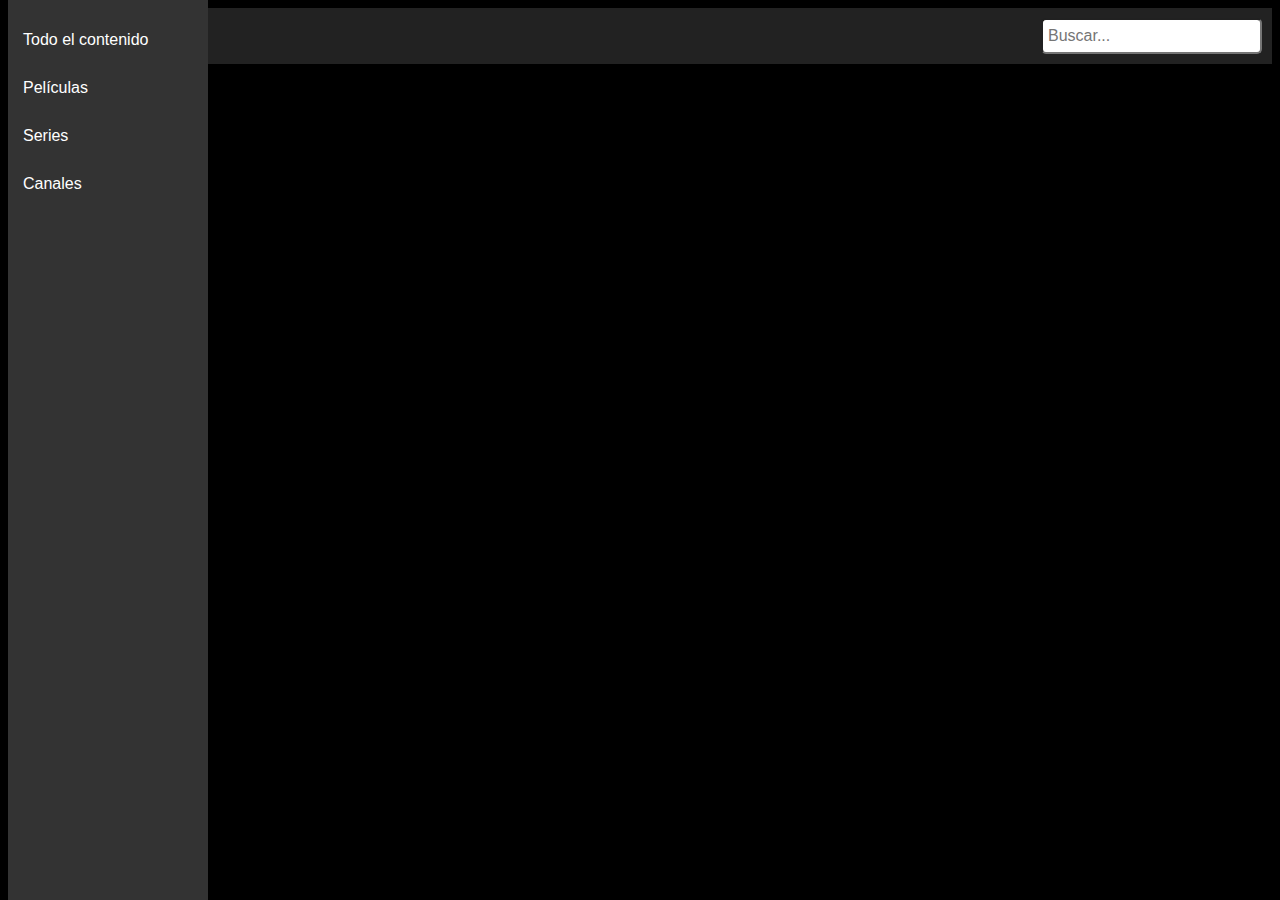
==== index.html @ bcb0484d "Add files via upload" ====
<!DOCTYPE html>
<html lang="es">
<head>
    <meta charset="UTF-8">
    <meta name="viewport" content="width=device-width, initial-scale=1.0">
    <title>Moviplay TV</title>
    <link rel="stylesheet" href="styles.css">
</head>
<body>
    <header>
        <img src="logo.png" alt="Moviplay TV Logo" class="logo">
        <input type="text" placeholder="Buscar..." id="search">
    </header>
    <aside id="categories">
        <ul>
            <li>Todo el contenido</li>
            <li>Películas</li>
            <li>Series</li>
            <li>Canales</li>
        </ul>
    </aside>
    <main id="content-display">
        <!-- Los contenidos se cargarán aquí -->
    </main>
    <script src="app.js"></script>
</body>
</html>
---- styles.css ----
body {
    background-color: #000;
    color: #fff;
    font-family: Arial, sans-serif;
}

header {
    display: flex;
    justify-content: space-between;
    padding: 10px;
    background-color: #222;
}

.logo {
    width: 100px;
}

#search {
    padding: 5px;
    font-size: 16px;
    border-radius: 5px;
}

#categories {
    width: 200px;
    background-color: #333;
    position: fixed;
    top: 0;
    bottom: 0;
    overflow-y: auto;
}

#categories ul {
    list-style-type: none;
    padding: 0;
}

#categories li {
    padding: 15px;
    cursor: pointer;
    transition: background-color 0.3s;
}

#categories li:hover {
    background-color: #444;
}

#content-display {
    margin-left: 220px;
    padding: 10px;
}
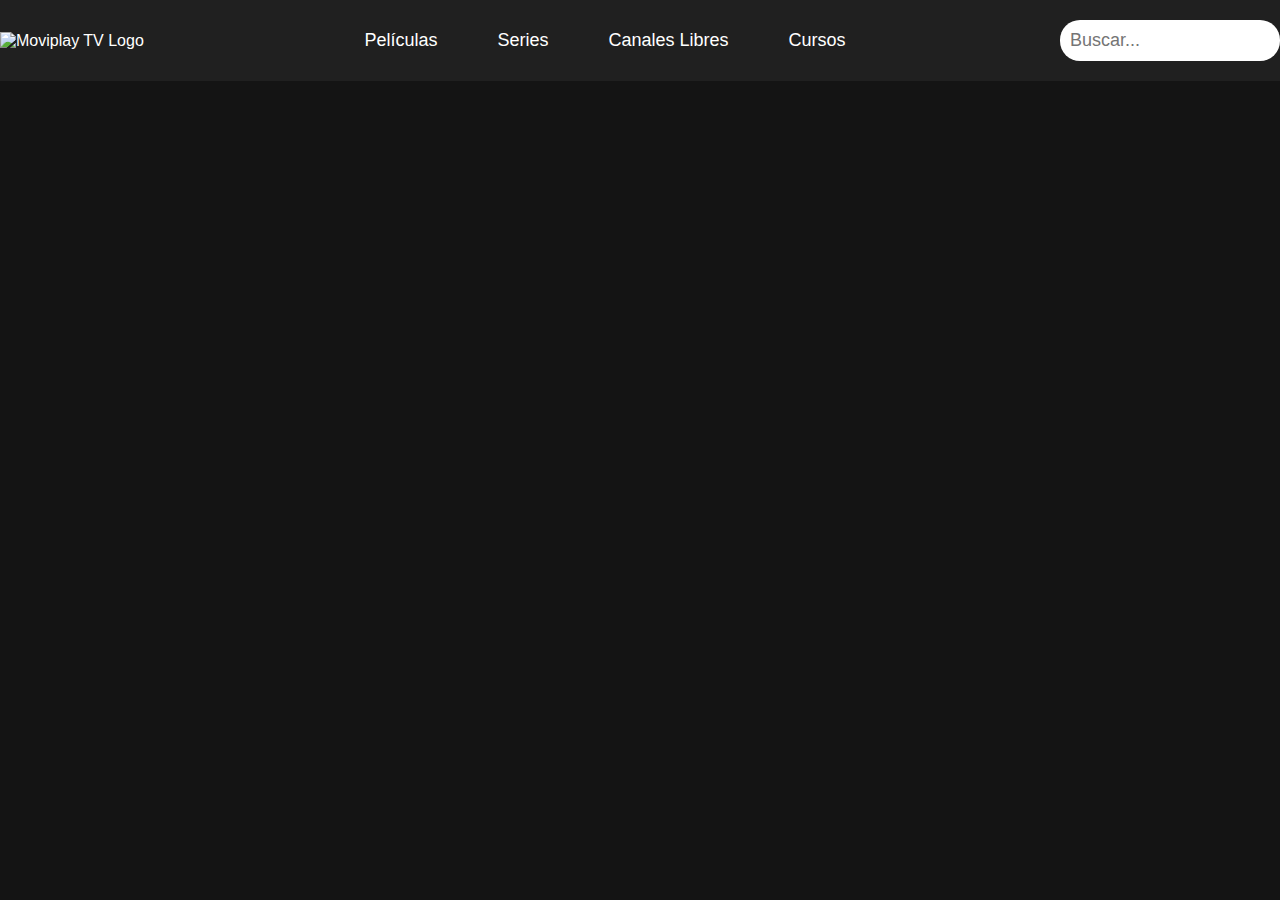
==== commit 6da17960: "Add files via upload" ====
--- a/index.html
+++ b/index.html
@@ -3,24 +3,22 @@
 <head>
     <meta charset="UTF-8">
     <meta name="viewport" content="width=device-width, initial-scale=1.0">
-    <title>Moviplay TV</title>
+    <title>Moviplay TV - Streaming App</title>
     <link rel="stylesheet" href="styles.css">
 </head>
 <body>
     <header>
         <img src="logo.png" alt="Moviplay TV Logo" class="logo">
-        <input type="text" placeholder="Buscar..." id="search">
+        <div class="navbar">
+            <button class="nav-btn" onclick="showSection('movies')">Películas</button>
+            <button class="nav-btn" onclick="showSection('series')">Series</button>
+            <button class="nav-btn" onclick="showSection('channels')">Canales Libres</button>
+            <button class="nav-btn" onclick="showSection('courses')">Cursos</button>
+        </div>
+        <input type="text" placeholder="Buscar..." id="search" onkeyup="searchContent()">
     </header>
-    <aside id="categories">
-        <ul>
-            <li>Todo el contenido</li>
-            <li>Películas</li>
-            <li>Series</li>
-            <li>Canales</li>
-        </ul>
-    </aside>
     <main id="content-display">
-        <!-- Los contenidos se cargarán aquí -->
+        <!-- Contenido se cargará dinámicamente aquí -->
     </main>
     <script src="app.js"></script>
 </body>
--- a/styles.css
+++ b/styles.css
@@ -1,51 +1,85 @@
 body {
-    background-color: #000;
-    color: #fff;
-    font-family: Arial, sans-serif;
+    background-color: #141414;
+    color: #ffffff;
+    font-family: 'Roboto', sans-serif;
+    display: flex;
+    flex-direction: column;
+    align-items: center;
+    overflow: hidden;
 }
 
 header {
     display: flex;
     justify-content: space-between;
-    padding: 10px;
-    background-color: #222;
+    align-items: center;
+    width: 100%;
+    padding: 20px;
+    background-color: #202020;
+    position: fixed;
+    top: 0;
+    z-index: 10;
 }
 
 .logo {
-    width: 100px;
+    width: 150px;
+}
+
+.navbar {
+    display: flex;
+    gap: 20px;
+}
+
+.nav-btn {
+    background: none;
+    border: none;
+    color: #ffffff;
+    font-size: 18px;
+    cursor: pointer;
+    padding: 10px 20px;
+    transition: background-color 0.3s;
+}
+
+.nav-btn:hover, .nav-btn:focus {
+    background-color: #333333;
+    border-radius: 5px;
 }
 
 #search {
-    padding: 5px;
-    font-size: 16px;
+    padding: 10px;
+    font-size: 18px;
+    border-radius: 20px;
+    border: none;
+    width: 200px;
+}
+
+#content-display {
+    margin-top: 100px;
+    display: grid;
+    grid-template-columns: repeat(auto-fill, minmax(200px, 1fr));
+    gap: 20px;
+    padding: 20px;
+    width: 90%;
+}
+
+.movie-card, .series-card, .channel-card, .course-card {
+    background-color: #2b2b2b;
+    padding: 10px;
+    border-radius: 10px;
+    overflow: hidden;
+    text-align: center;
+    transition: transform 0.3s;
+}
+
+.movie-card img, .series-card img, .channel-card img, .course-card img {
+    width: 100%;
     border-radius: 5px;
 }
 
-#categories {
-    width: 200px;
-    background-color: #333;
-    position: fixed;
-    top: 0;
-    bottom: 0;
-    overflow-y: auto;
+.movie-card:hover, .series-card:hover, .channel-card:hover, .course-card:hover {
+    transform: scale(1.05);
 }
 
-#categories ul {
-    list-style-type: none;
-    padding: 0;
+h3 {
+    font-size: 20px;
+    margin: 10px 0;
 }
-
-#categories li {
-    padding: 15px;
-    cursor: pointer;
-    transition: background-color 0.3s;
-}
-
-#categories li:hover {
-    background-color: #444;
-}
-
-#content-display {
-    margin-left: 220px;
-    padding: 10px;
-}
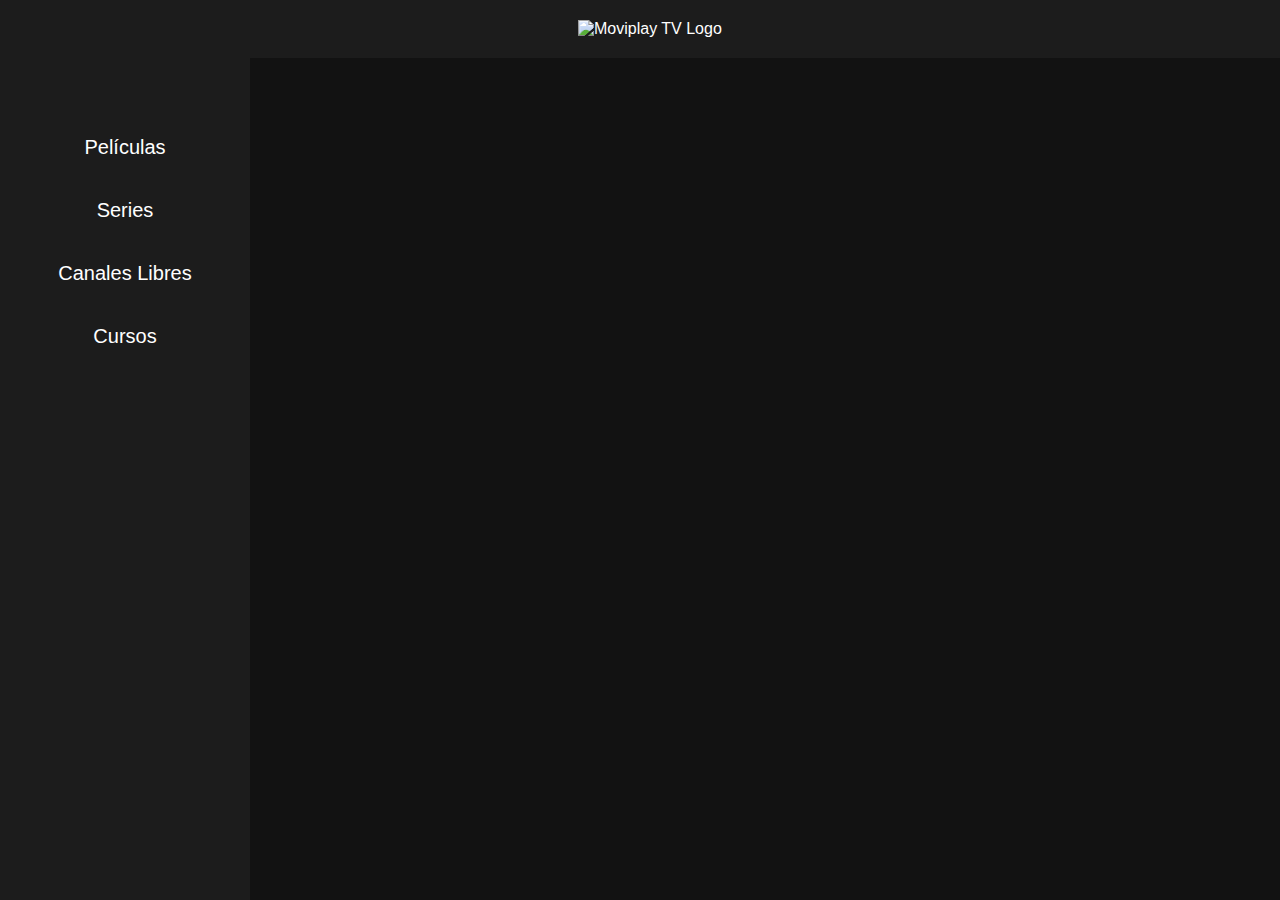
==== commit 624007aa: "Add files via upload" ====
--- a/index.html
+++ b/index.html
@@ -9,14 +9,15 @@
 <body>
     <header>
         <img src="logo.png" alt="Moviplay TV Logo" class="logo">
-        <div class="navbar">
-            <button class="nav-btn" onclick="showSection('movies')">Películas</button>
-            <button class="nav-btn" onclick="showSection('series')">Series</button>
-            <button class="nav-btn" onclick="showSection('channels')">Canales Libres</button>
-            <button class="nav-btn" onclick="showSection('courses')">Cursos</button>
-        </div>
-        <input type="text" placeholder="Buscar..." id="search" onkeyup="searchContent()">
     </header>
+    <aside id="menu">
+        <ul>
+            <li class="menu-item" onclick="showSection('movies')">Películas</li>
+            <li class="menu-item" onclick="showSection('series')">Series</li>
+            <li class="menu-item" onclick="showSection('channels')">Canales Libres</li>
+            <li class="menu-item" onclick="showSection('courses')">Cursos</li>
+        </ul>
+    </aside>
     <main id="content-display">
         <!-- Contenido se cargará dinámicamente aquí -->
     </main>
--- a/styles.css
+++ b/styles.css
@@ -1,85 +1,80 @@
 body {
-    background-color: #141414;
+    background-color: #121212;
     color: #ffffff;
     font-family: 'Roboto', sans-serif;
     display: flex;
     flex-direction: column;
-    align-items: center;
     overflow: hidden;
 }
 
 header {
     display: flex;
-    justify-content: space-between;
+    justify-content: center;
     align-items: center;
+    background-color: #1c1c1c;
+    padding: 20px;
     width: 100%;
-    padding: 20px;
-    background-color: #202020;
     position: fixed;
     top: 0;
     z-index: 10;
 }
 
 .logo {
-    width: 150px;
+    width: 180px;
 }
 
-.navbar {
-    display: flex;
-    gap: 20px;
+#menu {
+    background-color: #1c1c1c;
+    padding-top: 100px;
+    width: 250px;
+    height: 100vh;
+    position: fixed;
+    top: 0;
+    left: 0;
+    z-index: 9;
 }
 
-.nav-btn {
-    background: none;
-    border: none;
-    color: #ffffff;
-    font-size: 18px;
+#menu ul {
+    list-style-type: none;
+    padding: 0;
+}
+
+.menu-item {
+    padding: 20px;
     cursor: pointer;
-    padding: 10px 20px;
+    font-size: 20px;
+    text-align: center;
     transition: background-color 0.3s;
 }
 
-.nav-btn:hover, .nav-btn:focus {
+.menu-item:hover, .menu-item:focus {
     background-color: #333333;
-    border-radius: 5px;
-}
-
-#search {
-    padding: 10px;
-    font-size: 18px;
-    border-radius: 20px;
-    border: none;
-    width: 200px;
 }
 
 #content-display {
-    margin-top: 100px;
+    margin-left: 270px;
+    padding: 20px;
+    padding-top: 120px;
     display: grid;
-    grid-template-columns: repeat(auto-fill, minmax(200px, 1fr));
+    grid-template-columns: repeat(auto-fill, minmax(250px, 1fr));
     gap: 20px;
-    padding: 20px;
-    width: 90%;
+    overflow-y: auto;
 }
 
 .movie-card, .series-card, .channel-card, .course-card {
-    background-color: #2b2b2b;
+    background-color: #2e2e2e;
     padding: 10px;
     border-radius: 10px;
-    overflow: hidden;
     text-align: center;
     transition: transform 0.3s;
 }
 
 .movie-card img, .series-card img, .channel-card img, .course-card img {
     width: 100%;
-    border-radius: 5px;
+    border-radius: 10px;
+    margin-bottom: 10px;
 }
 
 .movie-card:hover, .series-card:hover, .channel-card:hover, .course-card:hover {
     transform: scale(1.05);
 }
-
-h3 {
-    font-size: 20px;
-    margin: 10px 0;
-}
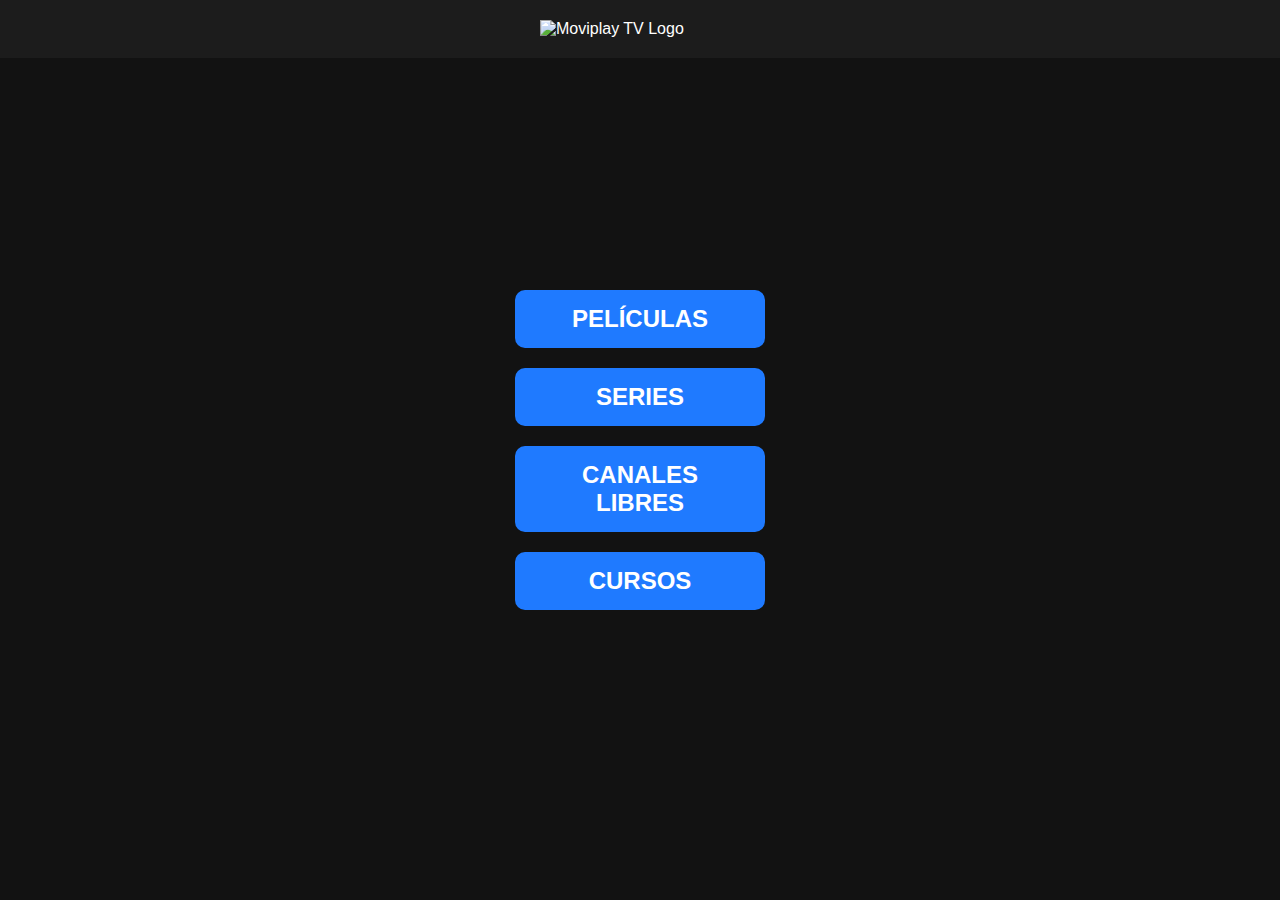
==== commit 51176c9d: "Add files via upload" ====
--- a/index.html
+++ b/index.html
@@ -10,16 +10,13 @@
     <header>
         <img src="logo.png" alt="Moviplay TV Logo" class="logo">
     </header>
-    <aside id="menu">
-        <ul>
-            <li class="menu-item" onclick="showSection('movies')">Películas</li>
-            <li class="menu-item" onclick="showSection('series')">Series</li>
-            <li class="menu-item" onclick="showSection('channels')">Canales Libres</li>
-            <li class="menu-item" onclick="showSection('courses')">Cursos</li>
-        </ul>
-    </aside>
-    <main id="content-display">
-        <!-- Contenido se cargará dinámicamente aquí -->
+    <main>
+        <div class="button-container">
+            <button class="section-btn" onclick="showSection('movies')">Películas</button>
+            <button class="section-btn" onclick="showSection('series')">Series</button>
+            <button class="section-btn" onclick="showSection('channels')">Canales Libres</button>
+            <button class="section-btn" onclick="showSection('courses')">Cursos</button>
+        </div>
     </main>
     <script src="app.js"></script>
 </body>
--- a/styles.css
+++ b/styles.css
@@ -4,77 +4,64 @@
     font-family: 'Roboto', sans-serif;
     display: flex;
     flex-direction: column;
+    align-items: center;
+    justify-content: center;
+    height: 100vh;
     overflow: hidden;
+    padding: 0;
+    margin: 0;
 }
 
 header {
     display: flex;
     justify-content: center;
     align-items: center;
+    width: 100%;
+    padding: 20px;
     background-color: #1c1c1c;
-    padding: 20px;
-    width: 100%;
     position: fixed;
     top: 0;
     z-index: 10;
 }
 
 .logo {
-    width: 180px;
+    width: 200px;
 }
 
-#menu {
-    background-color: #1c1c1c;
-    padding-top: 100px;
-    width: 250px;
-    height: 100vh;
-    position: fixed;
-    top: 0;
-    left: 0;
-    z-index: 9;
+main {
+    display: flex;
+    justify-content: center;
+    align-items: center;
+    flex-grow: 1;
 }
 
-#menu ul {
-    list-style-type: none;
-    padding: 0;
+.button-container {
+    display: flex;
+    flex-direction: column;
+    align-items: center;
+    gap: 20px;
 }
 
-.menu-item {
-    padding: 20px;
+.section-btn {
+    background-color: #1f7aff;
+    color: #ffffff;
+    font-size: 24px;
+    padding: 15px 40px;
+    border: none;
+    border-radius: 10px;
     cursor: pointer;
-    font-size: 20px;
+    transition: background-color 0.3s, transform 0.2s;
+    text-transform: uppercase;
+    font-weight: bold;
+    width: 250px;
     text-align: center;
-    transition: background-color 0.3s;
 }
 
-.menu-item:hover, .menu-item:focus {
-    background-color: #333333;
+.section-btn:hover, .section-btn:focus {
+    background-color: #0056b3;
+    transform: scale(1.05);
 }
 
-#content-display {
-    margin-left: 270px;
-    padding: 20px;
-    padding-top: 120px;
-    display: grid;
-    grid-template-columns: repeat(auto-fill, minmax(250px, 1fr));
-    gap: 20px;
-    overflow-y: auto;
+.section-btn:active {
+    background-color: #004494;
 }
-
-.movie-card, .series-card, .channel-card, .course-card {
-    background-color: #2e2e2e;
-    padding: 10px;
-    border-radius: 10px;
-    text-align: center;
-    transition: transform 0.3s;
-}
-
-.movie-card img, .series-card img, .channel-card img, .course-card img {
-    width: 100%;
-    border-radius: 10px;
-    margin-bottom: 10px;
-}
-
-.movie-card:hover, .series-card:hover, .channel-card:hover, .course-card:hover {
-    transform: scale(1.05);
-}
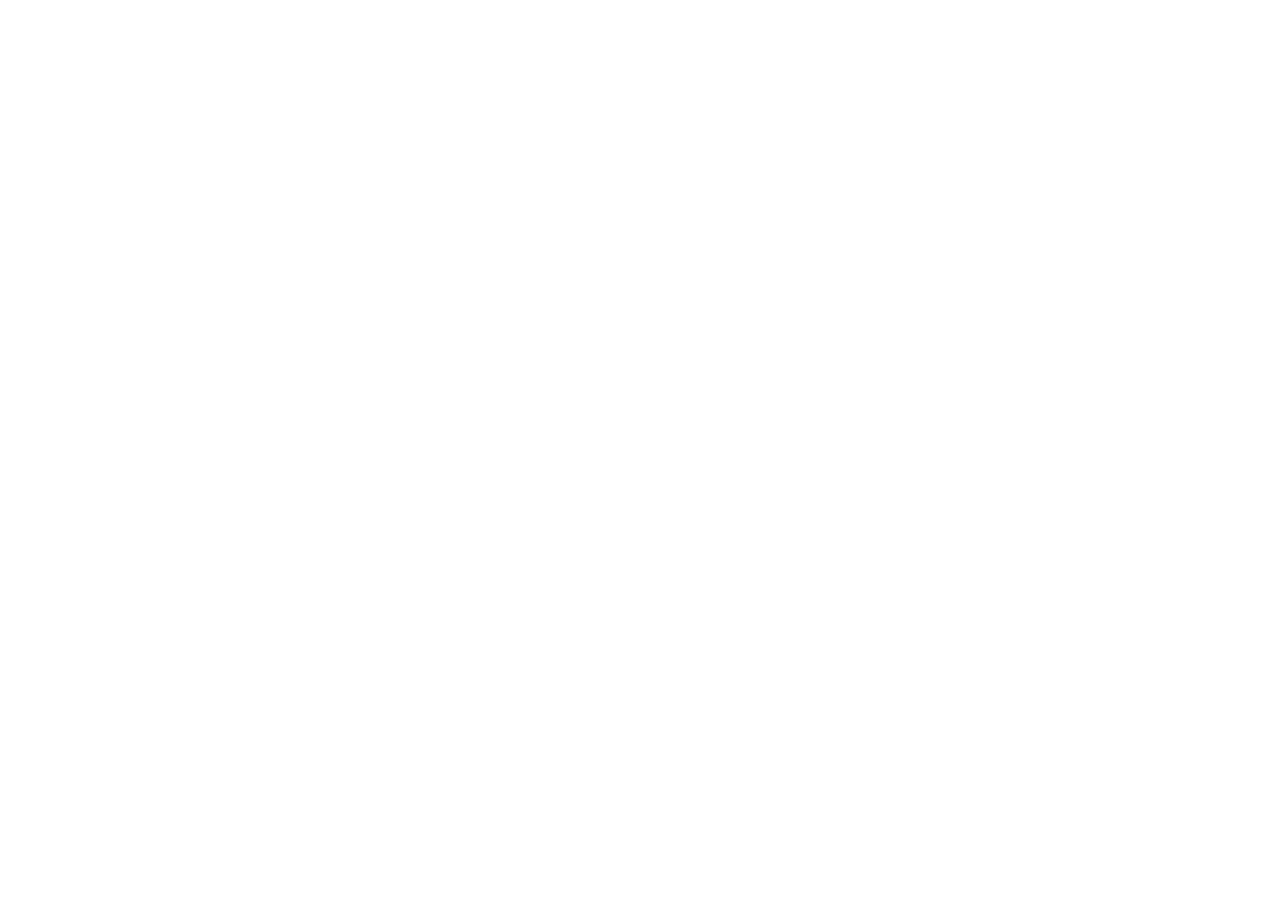
==== commit 91adff8d: "Add files via upload" ====
--- a/index.html
+++ b/index.html
@@ -1,23 +1,19 @@
 <!DOCTYPE html>
-<html lang="es">
+<html lang="en">
 <head>
     <meta charset="UTF-8">
     <meta name="viewport" content="width=device-width, initial-scale=1.0">
-    <title>Moviplay TV - Streaming App</title>
-    <link rel="stylesheet" href="styles.css">
+    <title>Moviplay TV</title>
+    <link rel="stylesheet" href="assets/styles.css">
+    <!-- Scripts de Firebase desde CDN -->
+    <script src="https://www.gstatic.com/firebasejs/9.16.0/firebase-app.js"></script>
+    <script src="https://www.gstatic.com/firebasejs/9.16.0/firebase-firestore.js"></script>
+    <script src="src/firebaseConfig.js" defer></script>
+    <script src="src/app.js" defer></script>
 </head>
 <body>
-    <header>
-        <img src="logo.png" alt="Moviplay TV Logo" class="logo">
-    </header>
-    <main>
-        <div class="button-container">
-            <button class="section-btn" onclick="showSection('movies')">Películas</button>
-            <button class="section-btn" onclick="showSection('series')">Series</button>
-            <button class="section-btn" onclick="showSection('channels')">Canales Libres</button>
-            <button class="section-btn" onclick="showSection('courses')">Cursos</button>
-        </div>
-    </main>
-    <script src="app.js"></script>
+    <div id="app">
+        <!-- Navbar y contenido dinámico se inyectarán aquí -->
+    </div>
 </body>
 </html>
